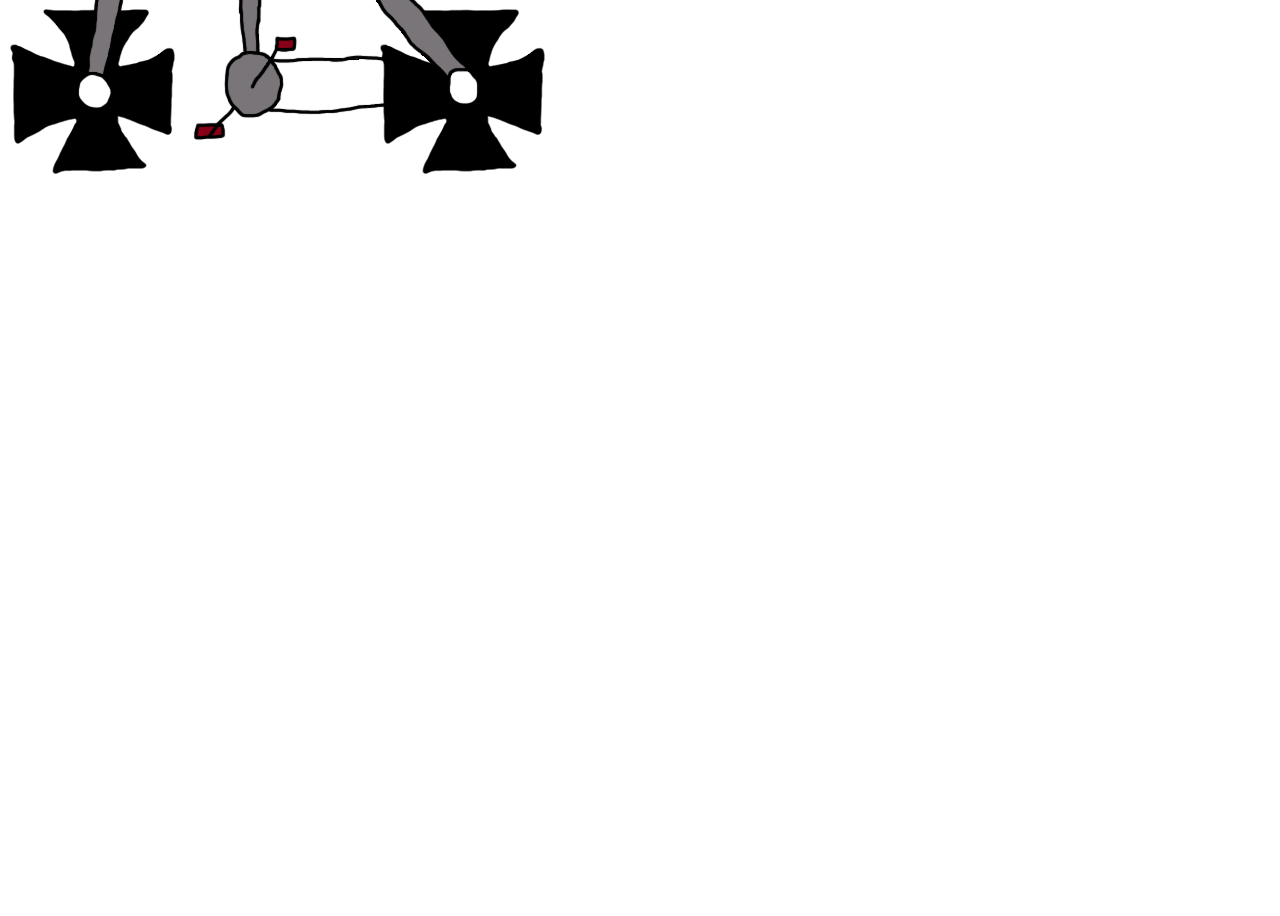
==== index.html @ 3d80928a "Add files via upload" ====
<!DOCTYPE html>
<html>
<head>
	<title>Reichstangle</title>
	<link href="https://cdn.jsdelivr.net/npm/bootstrap@5.0.1/dist/css/bootstrap.min.css" rel="stylesheet" integrity="sha384-+0n0xVW2eSR5OomGNYDnhzAbDsOXxcvSN1TPprVMTNDbiYZCxYbOOl7+AMvyTG2x" crossorigin="anonymous">
	<link rel="stylesheet" type="text/css" href="reichtangle.css">
</head>
<body class="d-flex align-items-center">
	<div class="container_do_reich">
		<div class="pickelhaube"></div>
		<div class="reichtangle"></div>
		<div class="bicicleta"></div>
		<div class="cruz cruz_esquerda"></div>
		<div class="cruz cruz_direita"></div>
	</div>
<script src="https://cdn.jsdelivr.net/npm/@popperjs/core@2.9.2/dist/umd/popper.min.js" integrity="sha384-IQsoLXl5PILFhosVNubq5LC7Qb9DXgDA9i+tQ8Zj3iwWAwPtgFTxbJ8NT4GN1R8p" crossorigin="anonymous"></script>
<script src="https://cdn.jsdelivr.net/npm/bootstrap@5.0.1/dist/js/bootstrap.min.js" integrity="sha384-Atwg2Pkwv9vp0ygtn1JAojH0nYbwNJLPhwyoVbhoPwBhjQPR5VtM2+xf0Uwh9KtT" crossorigin="anonymous"></script>
</body>
</html>
---- reichtangle.css ----
body {
	height: 100vh;
}
.container_do_reich {
	position: relative;
}
.pickelhaube {
	background: url(img/pickelhaube_2.png);
	width: 144px;
	height: 143px;
	position: absolute;
	top: -450px;
	left: 225px;
	z-index: 6;
}
.reichtangle {
	background: url(img/reichstangle_2.png);
	width: 210px;
	height: 256px;
	position: absolute;
	top: -345px;
	left: 200px;
	z-index: 5;
}
.bicicleta {
	background: url(img/bicicleta_2.png) center center;
	width: 409px;
	height: 264px;
	position: absolute;
	left: 65px;
	top: -130px;
	z-index: 4;
}
.cruz {
	background: url(img/cruz_de_ferro_2.png);
	width: 168px;
	height: 167px;
	display: inline-flex;
	position: absolute;
	animation-name: spin;
	animation-duration: 2000ms;
	animation-iteration-count: infinite;
	animation-timing-function: linear;
}
.cruz_esquerda {
	left: 0px;
}
.cruz_direita {
	left: 370px;
}
@keyframes spin {
	from {
		transform:rotate(360deg);
	}
	to {
		transform:rotate(0deg);
	}
}
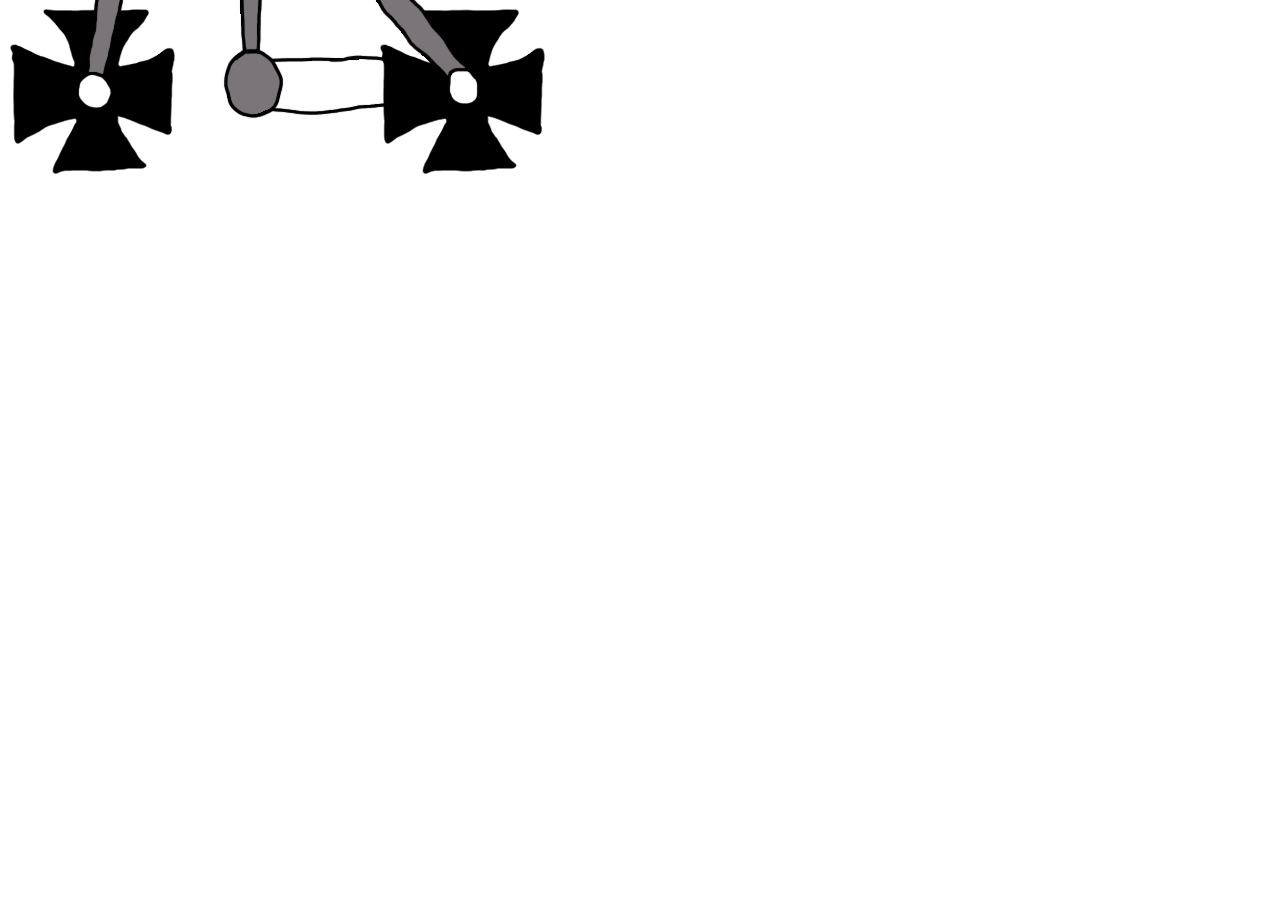
==== commit 76af5fc3: "Add files via upload" ====
--- a/index.html
+++ b/index.html
@@ -5,11 +5,12 @@
 	<link href="https://cdn.jsdelivr.net/npm/bootstrap@5.0.1/dist/css/bootstrap.min.css" rel="stylesheet" integrity="sha384-+0n0xVW2eSR5OomGNYDnhzAbDsOXxcvSN1TPprVMTNDbiYZCxYbOOl7+AMvyTG2x" crossorigin="anonymous">
 	<link rel="stylesheet" type="text/css" href="reichtangle.css">
 </head>
-<body class="d-flex align-items-center">
+<body class="d-flex justify-content-center align-items-center">
 	<div class="container_do_reich">
 		<div class="pickelhaube"></div>
 		<div class="reichtangle"></div>
 		<div class="bicicleta"></div>
+		<div class="pedal"></div>
 		<div class="cruz cruz_esquerda"></div>
 		<div class="cruz cruz_direita"></div>
 	</div>
--- a/reichtangle.css
+++ b/reichtangle.css
@@ -23,13 +23,26 @@
 	z-index: 5;
 }
 .bicicleta {
-	background: url(img/bicicleta_2.png) center center;
+	background: url(img/bicicleta_3.png);
 	width: 409px;
 	height: 264px;
 	position: absolute;
 	left: 65px;
 	top: -130px;
 	z-index: 4;
+}
+.pedal {
+	background: url(img/pedal_2.png);
+	width: 101px;
+	height: 105px;
+	position: absolute;
+	left: 190px;
+	top: 20px;
+	z-index: 5;
+	animation-name: spin;
+	animation-duration: 2000ms;
+	animation-iteration-count: infinite;
+	animation-timing-function: linear;
 }
 .cruz {
 	background: url(img/cruz_de_ferro_2.png);
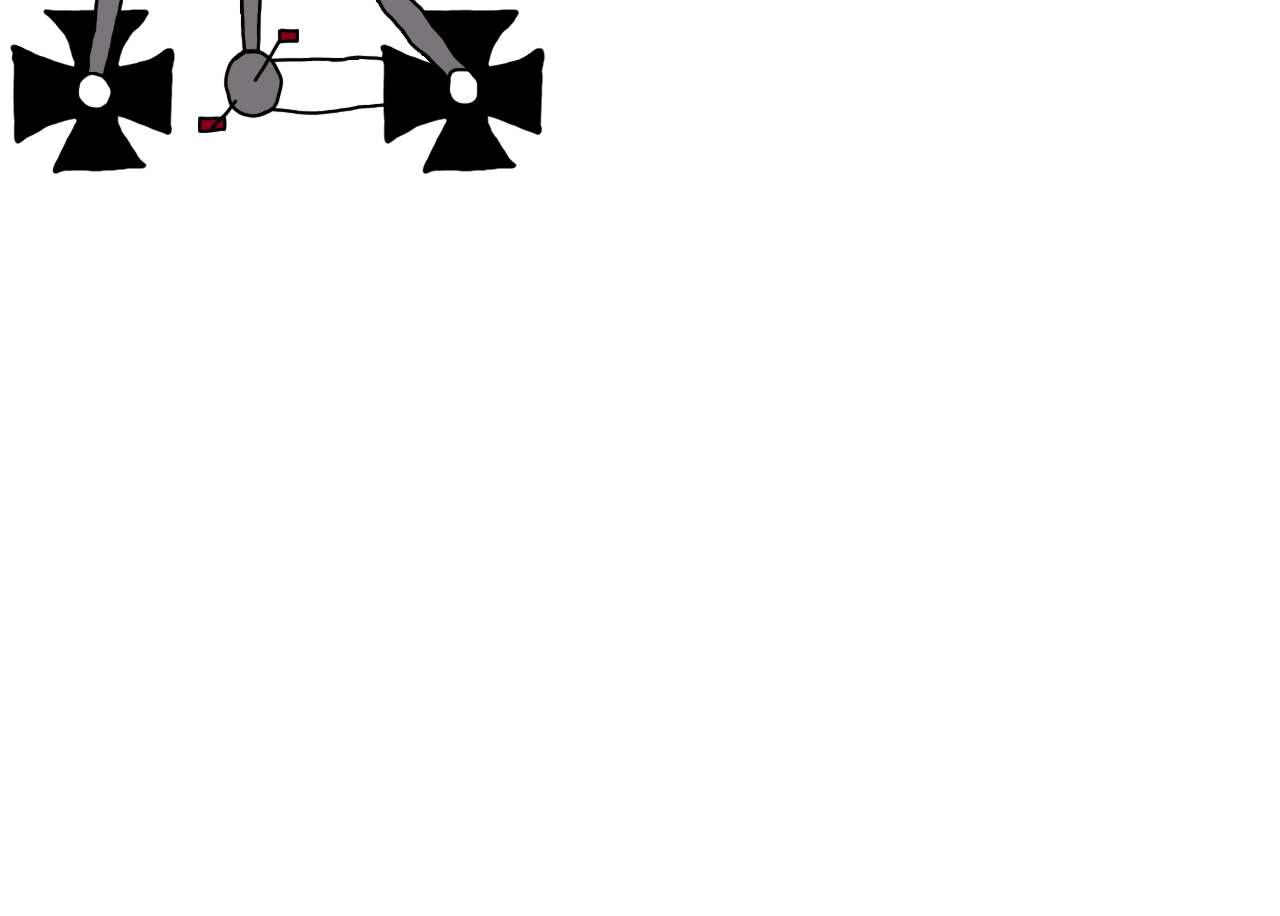
==== commit 6fa7c110: "Add files via upload" ====
--- a/index.html
+++ b/index.html
@@ -2,8 +2,24 @@
 <html>
 <head>
 	<title>Reichstangle</title>
+	<meta charset="utf-8">
+	<meta name="viewport" content="width=device-width, initial-scale=1">
+	<link rel="shortcut icon" href="assets/img/favicon.ico">
 	<link href="https://cdn.jsdelivr.net/npm/bootstrap@5.0.1/dist/css/bootstrap.min.css" rel="stylesheet" integrity="sha384-+0n0xVW2eSR5OomGNYDnhzAbDsOXxcvSN1TPprVMTNDbiYZCxYbOOl7+AMvyTG2x" crossorigin="anonymous">
-	<link rel="stylesheet" type="text/css" href="reichtangle.css">
+	<link rel="stylesheet" type="text/css" href="assets/css/reichtangle.css">
+	<meta name="theme-color" content="#000000">
+	<meta name="keywords" content="reichtangle, germany, german, prussia, empire, wilhelm">
+	<meta content="@BrunoBonavigo" name="twitter:site"/>
+	<meta name="twitter:card" content="summary">
+	<meta name="twitter:site" content="@BrunoBonavigo">
+	<meta name="twitter:creator" content="@BrunoBonavigo">
+	<meta property="og:site_name" content="Bruno Bonavigo">
+	<meta property="og:locale" content="pt_BR"/>
+	<meta property="og:type" content="website"/>
+	<meta property="og:title" content="German Empire"/>
+	<meta property="og:description" content="Pesquise os emblemas, amigos, quartos e informações de Habbos!"/>
+	<meta property="og:url" content="https://bonavigo.net/reichtangle"/>
+	<meta property="og:image" content="assets/img/ogimage.png"/>
 </head>
 <body class="d-flex justify-content-center align-items-center">
 	<div class="container_do_reich">
--- a/assets/css/reichtangle.css
+++ b/assets/css/reichtangle.css
@@ -0,0 +1,71 @@
+body {
+	height: 100vh;
+}
+.container_do_reich {
+	position: relative;
+}
+.pickelhaube {
+	background: url(../img/pickelhaube_2.png);
+	width: 144px;
+	height: 143px;
+	position: absolute;
+	top: -450px;
+	left: 225px;
+	z-index: 6;
+}
+.reichtangle {
+	background: url(../img/reichstangle_2.png);
+	width: 210px;
+	height: 256px;
+	position: absolute;
+	top: -345px;
+	left: 200px;
+	z-index: 5;
+}
+.bicicleta {
+	background: url(../img/bicicleta_3.png);
+	width: 409px;
+	height: 264px;
+	position: absolute;
+	left: 65px;
+	top: -130px;
+	z-index: 4;
+}
+.pedal {
+	background: url(../img/pedal_2.png);
+	width: 101px;
+	height: 105px;
+	position: absolute;
+	left: 190px;
+	top: 20px;
+	z-index: 5;
+	animation-name: spin;
+	animation-duration: 2000ms;
+	animation-iteration-count: infinite;
+	animation-timing-function: linear;
+}
+.cruz {
+	background: url(../img/cruz_de_ferro_2.png);
+	width: 168px;
+	height: 167px;
+	display: inline-flex;
+	position: absolute;
+	animation-name: spin;
+	animation-duration: 2000ms;
+	animation-iteration-count: infinite;
+	animation-timing-function: linear;
+}
+.cruz_esquerda {
+	left: 0px;
+}
+.cruz_direita {
+	left: 370px;
+}
+@keyframes spin {
+	from {
+		transform:rotate(360deg);
+	}
+	to {
+		transform:rotate(0deg);
+	}
+}